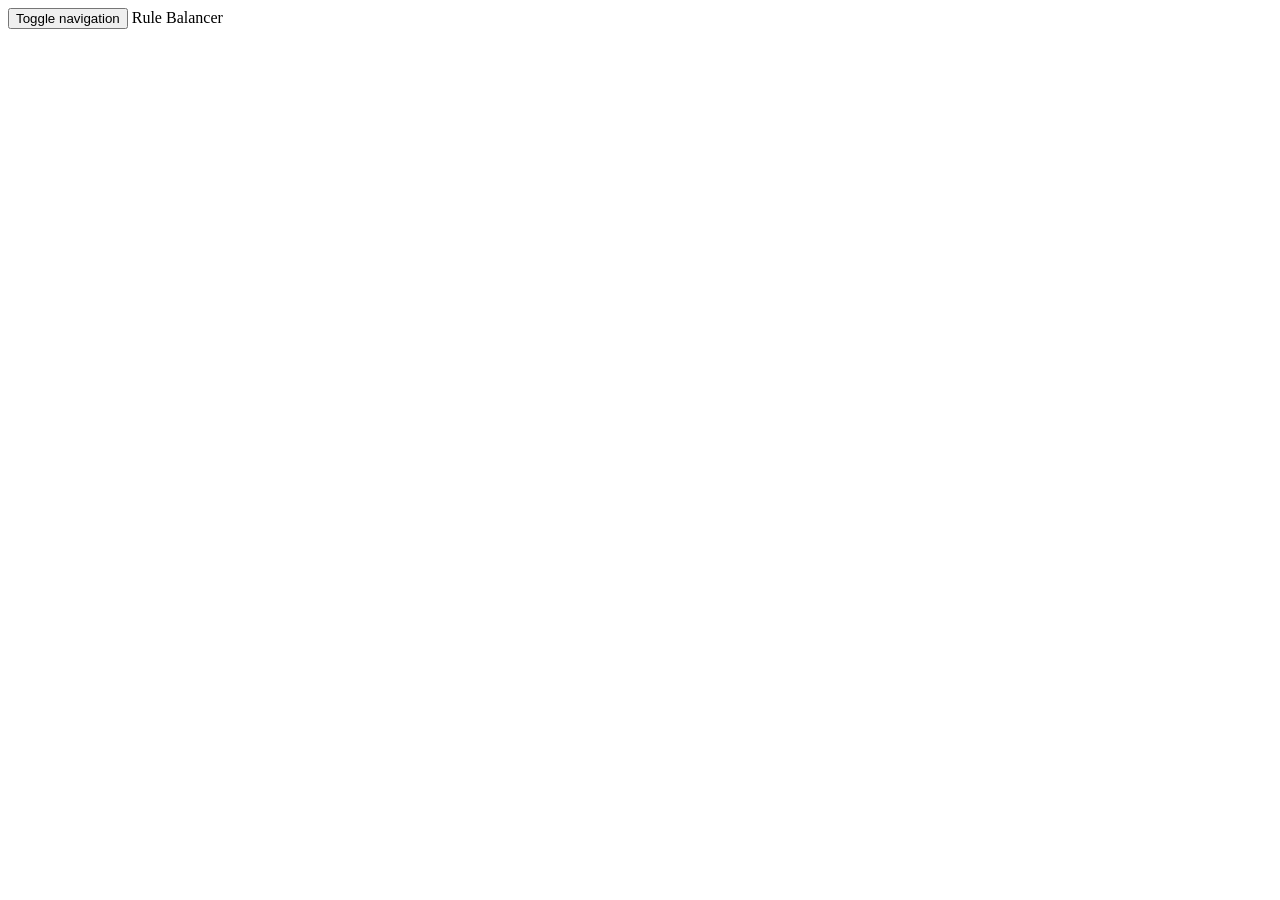
==== dashboard/templates/index.html @ 1ddeaad5 "Webserver added" ====
<!DOCTYPE html>
<html>
    <head>
        <meta charset="utf-8">
        <link rel="icon" href="/static/images/favicon.ico">
        <title>Rule Balancer Dashboard</title>

        <script src="https://ajax.googleapis.com/ajax/libs/jquery/1.11.3/jquery.min.js"></script>
        <link href="/static/bootstrap/css/bootstrap.min.css" rel="stylesheet">
        <link href="/static/bootstrap/css/bootstrap-horizon.css" rel="stylesheet" >
        <link href="/static/css/style.css" rel="stylesheet" >
    </head>
    <body>
        <nav class="navbar navbar-inverse">
            <div class="container-fluid">
                <div class="navbar-header">
                    <button type="button" class="navbar-toggle collapsed" data-toggle="collapse" data-id="#bs-example-navbar-collapse-1" aria-expanded="false">
                    <span class="sr-only">Toggle navigation</span>
                    <span class="icon-bar"></span>
                    <span class="icon-bar"></span>
                    <span class="icon-bar"></span>
                    </button>
                    <a class="navbar-brand">Rule Balancer</a>
                </div>
                <div class="collapse navbar-collapse" id="bs-example-navbar-collapse-1">
                    <!-- <ul class="nav navbar-nav"></ul> -->
                </div>
            </div>
        </nav>
        <div id="event" class="container plant-container center-block"></div>
        <!--{% include 'modals.html' %}-->
        <script src="/static/bootstrap/js/bootstrap.min.js"></script>
        <script src="/static/js/eventHandler.js"></script>
    </body>
</html>
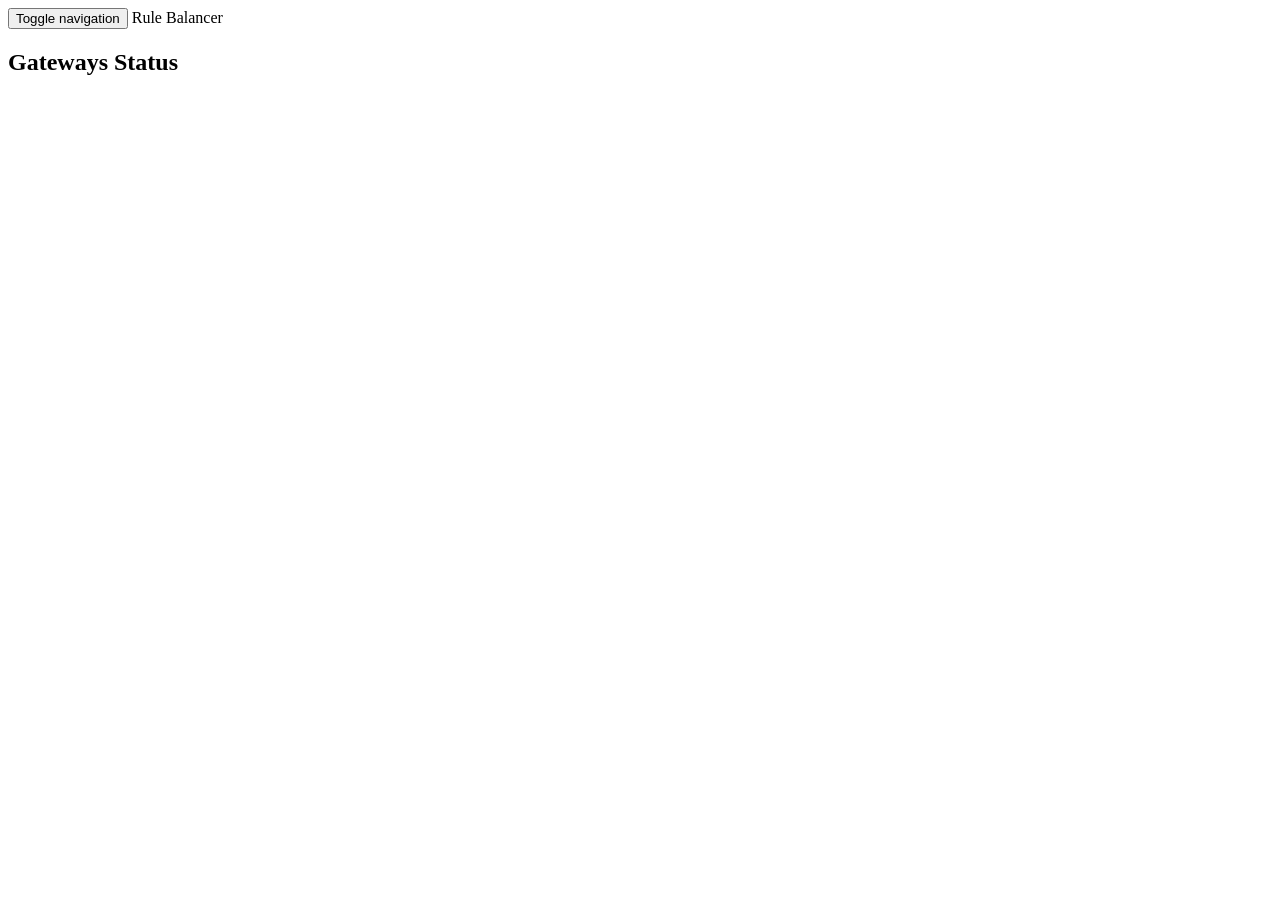
==== commit 55810b2c: "Dashboard now shows usefull information" ====
--- a/dashboard/templates/index.html
+++ b/dashboard/templates/index.html
@@ -27,8 +27,22 @@
                 </div>
             </div>
         </nav>
+        <div class="container">
+            <div class="row">
+                <div class="col-12 col-md-9 pull-md-3 bd-content">
+                    <h2 id="table-head-options"><a class="anchorjs-link " href="#table-head-options" aria-label="Anchor link for: table head options" data-anchorjs-icon="" style="font-style: normal; font-variant: normal; font-weight: normal; font-stretch: normal; font-size: 1em; line-height: inherit; font-family: anchorjs-icons; position: absolute; margin-left: -1em; padding-right: 0.5em;"></a>Gateways Status</h2>
+                    <div data-example-id="">
+                        <table class="table" id="gtw_list">
+
+                        </table>
+                    </div>
+                </div>
+            </div>
+        </div>
+
         <div id="event" class="container plant-container center-block"></div>
         <!--{% include 'modals.html' %}-->
+
         <script src="/static/bootstrap/js/bootstrap.min.js"></script>
         <script src="/static/js/eventHandler.js"></script>
     </body>
